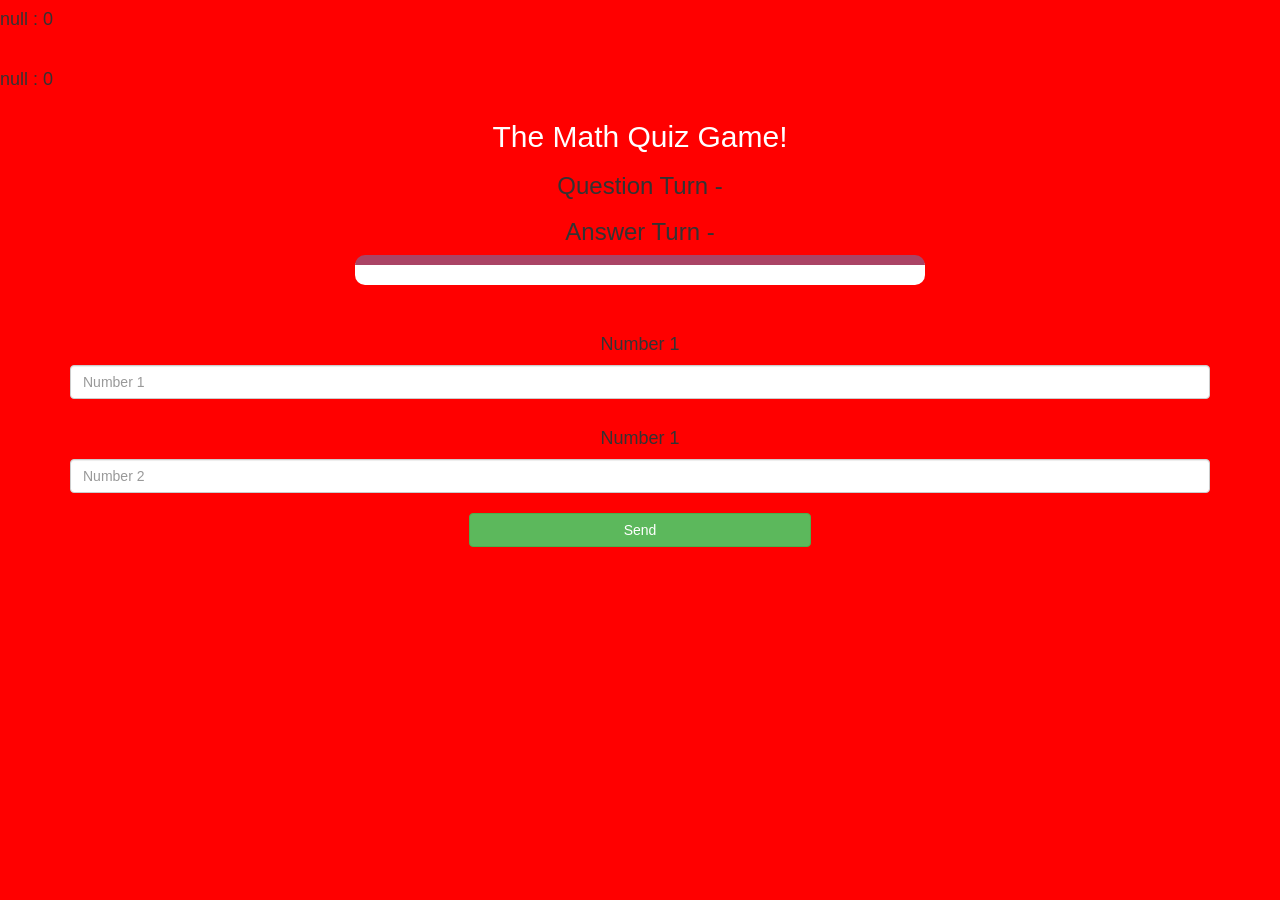
==== login.html @ 72150f25 "Add files via upload" ====
<html><head>
	<title>Guess The Word</title>

<meta name="viewport" content="width=device-width, initial-scale=1">
<link rel="stylesheet" href="https://maxcdn.bootstrapcdn.com/bootstrap/3.4.0/css/bootstrap.min.css">
<script type="text/javascript" async="" src="https://www.google-analytics.com/analytics.js"></script><script async="" src="https://www.googletagmanager.com/gtag/js?id=UA-85417367-1"></script><script src="https://ajax.googleapis.com/ajax/libs/jquery/3.4.1/jquery.min.js"></script>
<script src="https://maxcdn.bootstrapcdn.com/bootstrap/3.4.0/js/bootstrap.min.js"></script>
<link rel="stylesheet" type="text/css" href="login.css">
</head>
<body>

<h4 id="player1_name">null : <span id="player1_score">0</span></h4> 
<br>
<h4 id="player2_name">null : <span id="player2_score">0</span></h4> 

<div class="container">
	<center>
		<h2 style="color: white;">The Math Quiz Game!</h2>
		<h3 id="player_question">Question Turn -     </h3>
		<h3 id="player_answer">Answer Turn -     </h3>
		<div id="output" class="col-lg-6"></div>
		<br>
		<br>
		<h4>Number 1</h4>
		<input type="text" id="number1" class="form-control" placeholder="Number 1">
		<br>
		<h4>Number 1</h4>
		<input type="text" id="number2" class="form-control" placeholder="Number 2">
		<br>
		<button onclick="send()" class="btn btn-success" style="width: 30%;">Send</button>
	</center>
</div>

<script src="game_page.js"></script>
<script async="" src="https://drv.tw/inc/wd.js"></script>
</body></html>
---- login.css ----
body{
    background-color: red;
}
#output{
    background: white;
    border-radius: 10px;
    border-top: 10px solid #AA4465;
    padding: 10px;
    float: none;
    text-align: left;
}
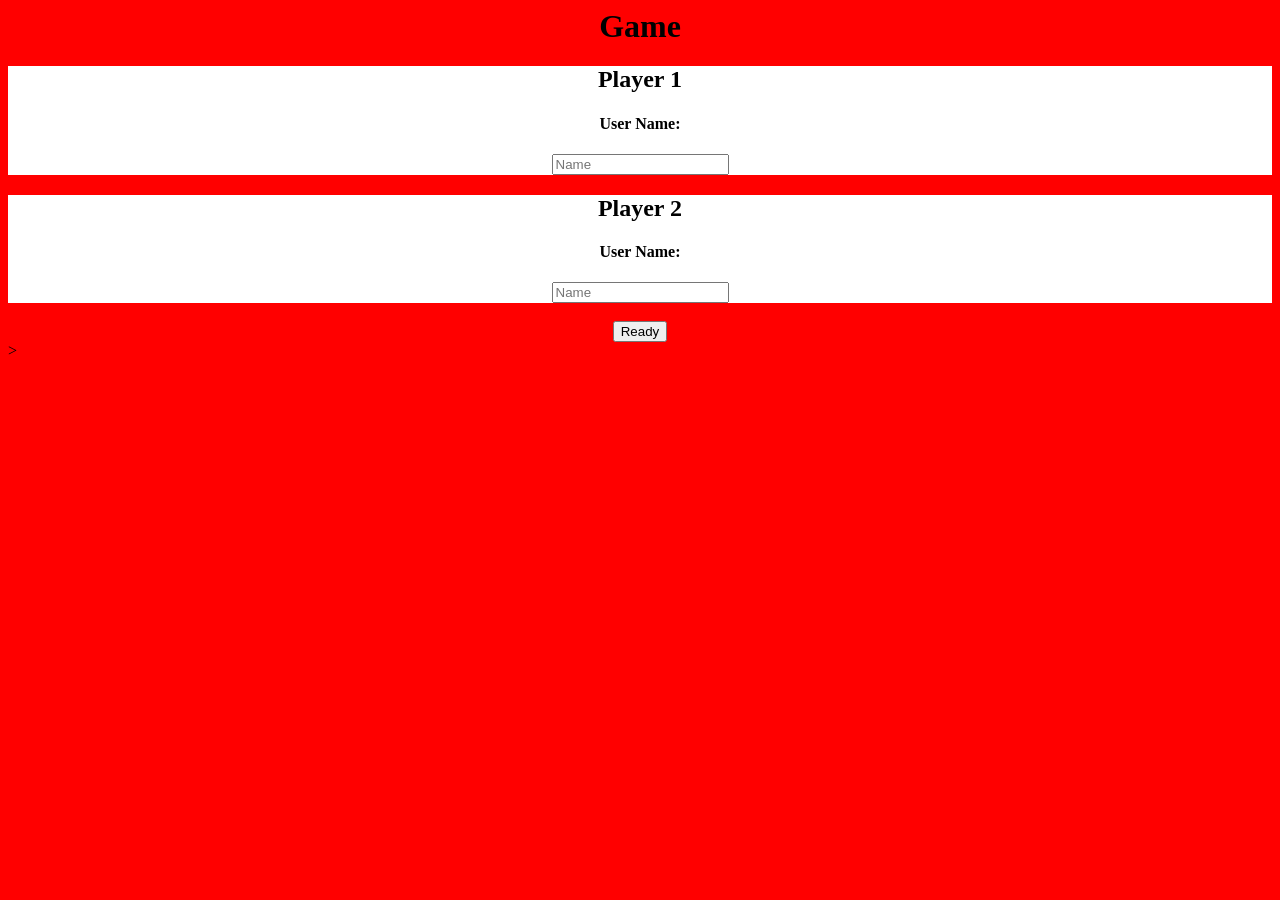
==== commit 50d11824: "Add files via upload" ====
--- a/login.html
+++ b/login.html
@@ -1,36 +1,24 @@
-<html><head>
-	<title>Guess The Word</title>
+<html>
+<link rel="stylesheet" href="game.css">
+<title>Dynamic Web Elements</title>
 
-<meta name="viewport" content="width=device-width, initial-scale=1">
-<link rel="stylesheet" href="https://maxcdn.bootstrapcdn.com/bootstrap/3.4.0/css/bootstrap.min.css">
-<script type="text/javascript" async="" src="https://www.google-analytics.com/analytics.js"></script><script async="" src="https://www.googletagmanager.com/gtag/js?id=UA-85417367-1"></script><script src="https://ajax.googleapis.com/ajax/libs/jquery/3.4.1/jquery.min.js"></script>
-<script src="https://maxcdn.bootstrapcdn.com/bootstrap/3.4.0/js/bootstrap.min.js"></script>
-<link rel="stylesheet" type="text/css" href="login.css">
-</head>
-<body>
+<body id="backround">
+    <center>
+        <h1>Game</h1>
+        <div class="btn-primary">
+            <h2>Player 1</h1>
+            <h4>User Name:</h2>
+            <input id="player-1" type="text" placeholder="Name" class="form-control">
+        </div>
+        <div class="btn-primary">
+            <h2>Player 2</h2>
+            <h4>User Name:</h4>
+            <input id="player-2" type="text" placeholder="Name" class="form-control">
+        </div>
+        <br>
+        <button id="login" onclick="adduser()">Ready</button>
+    </center>
+    <script src="login.js"></script>
+</body>
 
-<h4 id="player1_name">null : <span id="player1_score">0</span></h4> 
-<br>
-<h4 id="player2_name">null : <span id="player2_score">0</span></h4> 
-
-<div class="container">
-	<center>
-		<h2 style="color: white;">The Math Quiz Game!</h2>
-		<h3 id="player_question">Question Turn -     </h3>
-		<h3 id="player_answer">Answer Turn -     </h3>
-		<div id="output" class="col-lg-6"></div>
-		<br>
-		<br>
-		<h4>Number 1</h4>
-		<input type="text" id="number1" class="form-control" placeholder="Number 1">
-		<br>
-		<h4>Number 1</h4>
-		<input type="text" id="number2" class="form-control" placeholder="Number 2">
-		<br>
-		<button onclick="send()" class="btn btn-success" style="width: 30%;">Send</button>
-	</center>
-</div>
-
-<script src="game_page.js"></script>
-<script async="" src="https://drv.tw/inc/wd.js"></script>
-</body></html>+</html>>
--- a/game.css
+++ b/game.css
@@ -0,0 +1,6 @@
+body{
+    background-color: red;
+}
+div{
+    background-color: white;
+}
